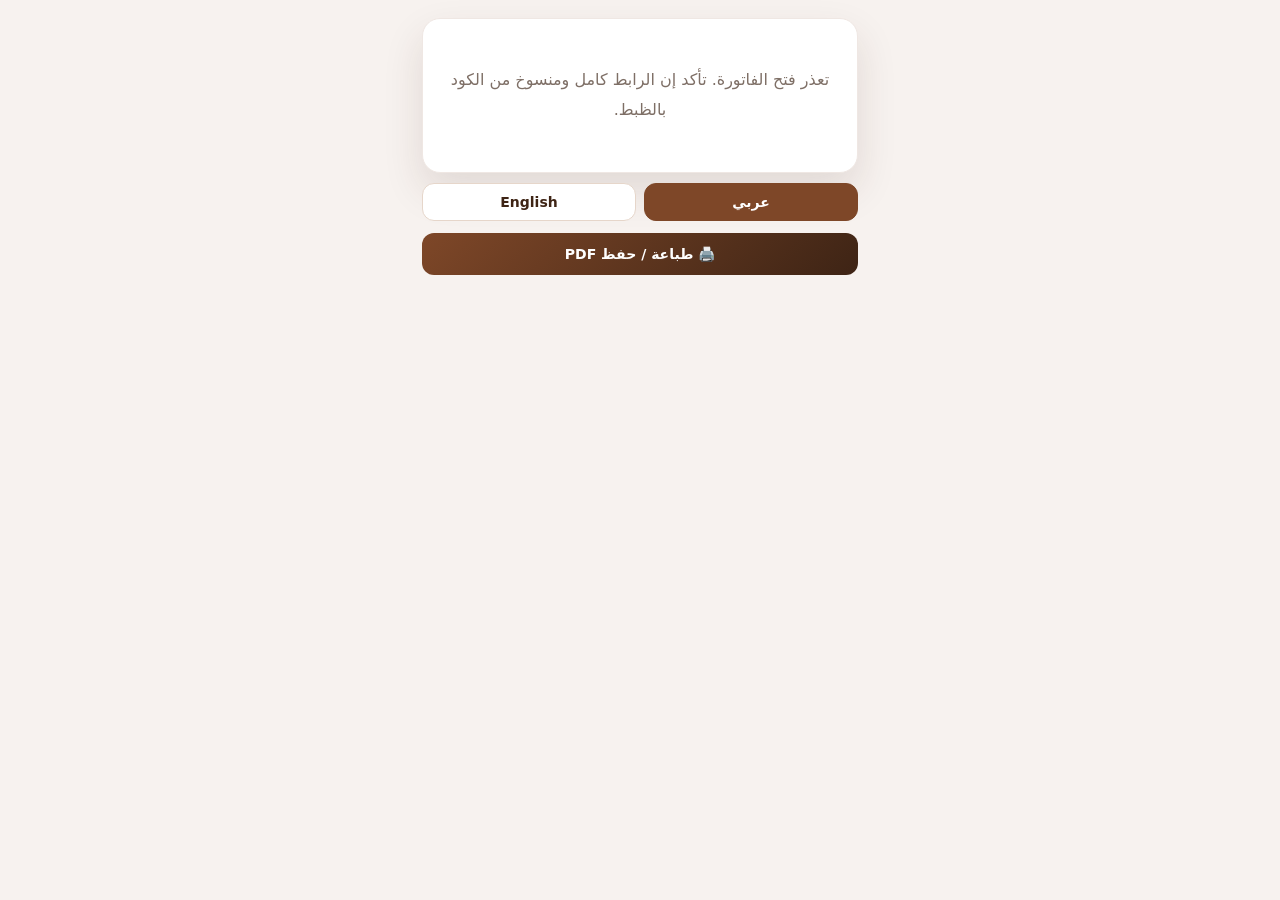
==== invoice.html @ 80d92b4e "Add files via upload" ====
<!doctype html>
<html lang="ar" dir="rtl">
<head>
<meta charset="utf-8">
<meta name="viewport" content="width=device-width,initial-scale=1">
<meta name="robots" content="noindex">
<title>فاتورة</title>
<style>
*{box-sizing:border-box}
html,body{margin:0;background:#F7F2EF;font-family:system-ui,-apple-system,'Segoe UI',Tahoma,Arial,sans-serif;color:#37251A}
.wrap{max-width:460px;margin:18px auto;padding:0 12px}
.paper{background:#fff;border:1px solid #EFE7E3;border-radius:18px;padding:16px;box-shadow:0 18px 40px rgba(62,36,21,.12)}
.inv-top{background:linear-gradient(135deg,#3E2415 0%,#7E4728 100%);color:#fff;border-radius:14px;padding:18px 14px;text-align:center}
.inv-shop{font-size:22px;font-weight:900}
.inv-sub{font-size:12px;opacity:.92;margin-top:3px}
.inv-tax{display:flex;justify-content:center;gap:10px;flex-wrap:wrap;font-size:11.5px;color:#725B4E;padding:10px 0 2px}
.inv-tax span{background:#F9F5F3;border:1px solid #EFE7E3;border-radius:999px;padding:3px 10px}
.inv-meta{display:grid;grid-template-columns:repeat(3,1fr);gap:8px;margin:12px 0 14px}
.inv-meta>div{background:#F9F5F3;border:1px solid #EFE7E3;border-radius:12px;padding:8px 6px;text-align:center}
.inv-meta small{display:block;color:#7E6F66;font-size:11px;margin-bottom:2px}
.inv-meta b{font-size:12.5px;word-break:break-word}
.inv-tbl{width:100%;border-collapse:separate;border-spacing:0;font-size:13px;border:1px solid #EFE7E3;border-radius:12px;overflow:hidden}
.inv-tbl th{background:#3E2415;color:#fff;padding:9px 6px;font-weight:800;text-align:center}
.inv-tbl td{padding:9px 6px;text-align:center;border-top:1px solid #F6F1EE}
.inv-tbl tr.alt td{background:#FCF9F8}
.inv-tbl .nm{text-align:start;padding-inline-start:12px}
.inv-tbl td.tot{font-weight:800;color:#3E2415}
.inv-sum{display:flex;justify-content:space-between;align-items:center;gap:12px;margin-top:12px;flex-wrap:wrap}
.inv-note{font-size:12px;color:#7E6F66;flex:1;min-width:140px}
.inv-total{background:linear-gradient(135deg,#3E2415 0%,#7E4728 100%);color:#fff;border-radius:12px;padding:10px 16px;display:flex;gap:14px;align-items:center}
.inv-total span{font-size:13px;opacity:.9}
.inv-total b{font-size:17px}
.inv-foot{text-align:center;color:#7E6F66;font-size:12px;margin-top:16px;padding-top:10px;border-top:1px dashed #E2D6CF}
.actions{display:flex;gap:8px;margin:12px 0 0}
.actions button{flex:1;border:0;border-radius:12px;padding:13px 8px;font:inherit;font-weight:800;font-size:14px;cursor:pointer;background:linear-gradient(135deg,#7E4728,#3E2415);color:#fff}
.inv-cust{background:#F9F5F3;border:1px solid #EFE7E3;border-radius:12px;padding:8px 10px;margin:0 0 12px;font-size:12.5px;text-align:center}
.msg{text-align:center;padding:30px 10px;color:#7E6F66;line-height:1.9}
.langbar{display:flex;gap:8px;margin:10px 0 0}
.langbar button{flex:1;border:1px solid #E6D6CA;background:#fff;color:#3E2415;border-radius:12px;padding:10px 8px;font:inherit;font-weight:800;font-size:14px;cursor:pointer}
.langbar button.on{background:#7E4728;color:#fff;border-color:#7E4728}
@media print{
  @page{size:80mm auto;margin:3mm}
  body{background:#fff}
  .wrap{max-width:none;margin:0;padding:0}
  .paper{border:0;box-shadow:none;padding:0;border-radius:0}
  .actions,.langbar{display:none!important}
  .inv{font-size:10.5px;color:#000}
  .inv-top{background:none!important;color:#000!important;border:1px solid #000!important;border-radius:0!important;padding:8px 6px!important}
  .inv-shop{font-size:15px!important}
  .inv-sub{opacity:1!important}
  .inv-tax span,.inv-meta>div{background:none!important;border:1px solid #000!important;border-radius:0!important;color:#000!important}
  .inv-meta{grid-template-columns:1fr 1fr 1fr!important;gap:3px!important;margin:6px 0!important}
  .inv-meta small{color:#000!important;font-size:9px!important}
  .inv-meta b{font-size:10px!important}
  .inv-tbl{border:0!important;border-radius:0!important;font-size:10px!important}
  .inv-tbl th{background:none!important;color:#000!important;border-bottom:1px solid #000!important;padding:4px 2px!important}
  .inv-tbl td{padding:4px 2px!important;border-top:1px dashed #000!important;color:#000!important}
  .inv-tbl tr.alt td{background:none!important}
  .inv-tbl td.tot{color:#000!important}
  .inv-sum{flex-direction:column!important;align-items:stretch!important;gap:6px!important}
  .inv-total{background:none!important;color:#000!important;border:1px solid #000!important;border-radius:0!important;justify-content:space-between!important;padding:6px!important}
  .inv-total span,.inv-total b{color:#000!important;opacity:1!important}
  .inv-foot{border-top:1px dashed #000!important;color:#000!important}
  .inv-cust{border:1px solid #000!important;background:none!important;border-radius:0!important;color:#000!important;font-size:10px!important;padding:4px!important}
  .inv-tbl,.inv-meta,.inv-total,.inv-tax{break-inside:avoid}
}
</style>
</head>
<body>
<div class="wrap">
  <div class="paper" id="paper"><div class="msg">جارٍ تحميل الفاتورة…</div></div>
  <div class="langbar" id="langBar"><button type="button" data-l="ar">عربي</button><button type="button" data-l="en">English</button></div><div class="actions"><button type="button" id="printBtn">🖨️ طباعة / حفظ PDF</button></div>
</div>
<script>
(function(){
  var T={
    ar:{no:'رقم الفاتورة',date:'التاريخ',by:'البائع',cust:'العميل',phone:'التليفون',item:'الصنف',qty:'الكمية',price:'السعر',total:'الإجمالي',cur:'ج.م',note:'ملاحظة',cr:'السجل التجاري',tax:'البطاقة الضريبية',thanks:'شكراً لزيارتكم',print:'🖨️ طباعة / حفظ PDF',err:'تعذر فتح الفاتورة. تأكد إن الرابط كامل ومنسوخ من الكود بالظبط.',dir:'rtl'},
    en:{no:'Invoice No.',date:'Date',by:'Cashier',cust:'Customer',phone:'Phone',item:'Item',qty:'Qty',price:'Price',total:'Total',cur:'EGP',note:'Note',cr:'Commercial Reg.',tax:'Tax Card',thanks:'Thank you for your visit',print:'🖨️ Print / Save PDF',err:'Invoice could not be opened. Make sure the link is complete.',dir:'ltr'}
  };
  var AR_THANKS='شكراً لزيارتكم';
  function esc(x){ return String(x==null?'':x).replace(/[&<>"]/g,function(c){return {'&':'&amp;','<':'&lt;','>':'&gt;','"':'&quot;'}[c]}) }
  function money(v){ return (Math.round((Number(v)||0)*100)/100).toFixed(2) }
  function decode(b64u){
    var s=b64u.replace(/-/g,'+').replace(/_/g,'/');
    while(s.length%4)s+='=';
    var bin=atob(s), bytes=new Uint8Array(bin.length);
    for(var i=0;i<bin.length;i++)bytes[i]=bin.charCodeAt(i);
    return JSON.parse(new TextDecoder().decode(bytes));
  }
  function render(d,lang){
    var L=T[lang], en=(lang==='en');
    var lines=(d.l||[]), sum=0;
    var rows=lines.map(function(l,i){
      sum+=Number(l[3])||0;
      var name=(en && d.en && d.en.l && d.en.l[i]) ? d.en.l[i] : l[0];
      return '<tr class="'+(i%2?'alt':'')+'"><td class="nm">'+esc(name)+'</td><td>'+esc(l[1])+'</td><td>'+money(l[2])+'</td><td class="tot">'+money(l[3])+'</td></tr>';
    }).join('');
    var total=(d.tt!=null)?Number(d.tt):sum;
    var cname=(en && d.en && d.en.cn) ? d.en.cn : (d.cn||'');
    var cust=(cname||d.cp)?'<div class="inv-cust">'+L.cust+': <b>'+esc(cname||'—')+'</b>'+(d.cp?' &nbsp;·&nbsp; '+L.phone+': <b dir="ltr">'+esc(d.cp)+'</b>':'')+'</div>':'';
    var foot=d.f||''; if(en && foot===AR_THANKS) foot=L.thanks;
    return '<div class="inv">'+
      '<div class="inv-top"><div class="inv-shop">'+esc(d.s)+'</div>'+
        (d.a?'<div class="inv-sub">'+esc(d.a)+'</div>':'')+
        (d.p?'<div class="inv-sub" dir="ltr">'+esc(d.p)+'</div>':'')+'</div>'+
      ((d.c||d.t)?'<div class="inv-tax">'+(d.c?'<span>'+L.cr+': '+esc(d.c)+'</span>':'')+(d.t?'<span>'+L.tax+': '+esc(d.t)+'</span>':'')+'</div>':'')+
      '<div class="inv-meta"><div><small>'+L.no+'</small><b>'+esc(d.n)+'</b></div>'+
        '<div><small>'+L.date+'</small><b dir="ltr">'+esc(d.d||'')+'</b></div>'+
        '<div><small>'+L.by+'</small><b>'+esc(d.b||'')+'</b></div></div>'+
      cust+'<table class="inv-tbl"><thead><tr><th class="nm">'+L.item+'</th><th>'+L.qty+'</th><th>'+L.price+'</th><th>'+L.total+'</th></tr></thead><tbody>'+rows+'</tbody></table>'+
      '<div class="inv-sum"><div class="inv-note">'+(d.o&&d.o!==(d.cn||'')?L.note+': '+esc(d.o):'')+'</div>'+
        '<div class="inv-total"><span>'+L.total+'</span><b>'+money(total)+' '+L.cur+'</b></div></div>'+
      (foot?'<div class="inv-foot">'+esc(foot)+'</div>':'')+
      '</div>';
  }
  var paper=document.getElementById('paper'), printBtn=document.getElementById('printBtn');
  var langBar=document.getElementById('langBar');
  var data=null;
  try{
    var h=location.hash.replace(/^#/,'');
    if(!h)throw new Error('no data');
    data=decode(h);
    if(!data||data.v!==1)throw new Error('bad');
  }catch(e){ data=null; }

  function show(lang){
    document.documentElement.lang=(lang==='en')?'en':'ar';
    document.documentElement.dir=T[lang].dir;
    if(!data){ paper.innerHTML='<div class="msg">'+T[lang].err+'</div>'; }
    else { paper.innerHTML=render(data,lang); document.title=(lang==='en'?'Invoice ':'فاتورة ')+data.n; }
    printBtn.textContent=T[lang].print;
    langBar.querySelectorAll('button').forEach(function(b){ b.classList.toggle('on', b.getAttribute('data-l')===lang); });
  }

  var initial=(new URLSearchParams(location.search).get('lang')==='en')?'en':'ar';
  show(initial);

  langBar.addEventListener('click',function(e){
    var b=e.target.closest&&e.target.closest('button[data-l]'); if(!b) return;
    var l=b.getAttribute('data-l');
    show(l);
    try{ var u=new URL(location.href); u.searchParams.set('lang',l); history.replaceState(null,'',u.toString()); }catch(err){}
  });
  printBtn.addEventListener('click',function(){ window.print() });
})();
</script>
</body>
</html>
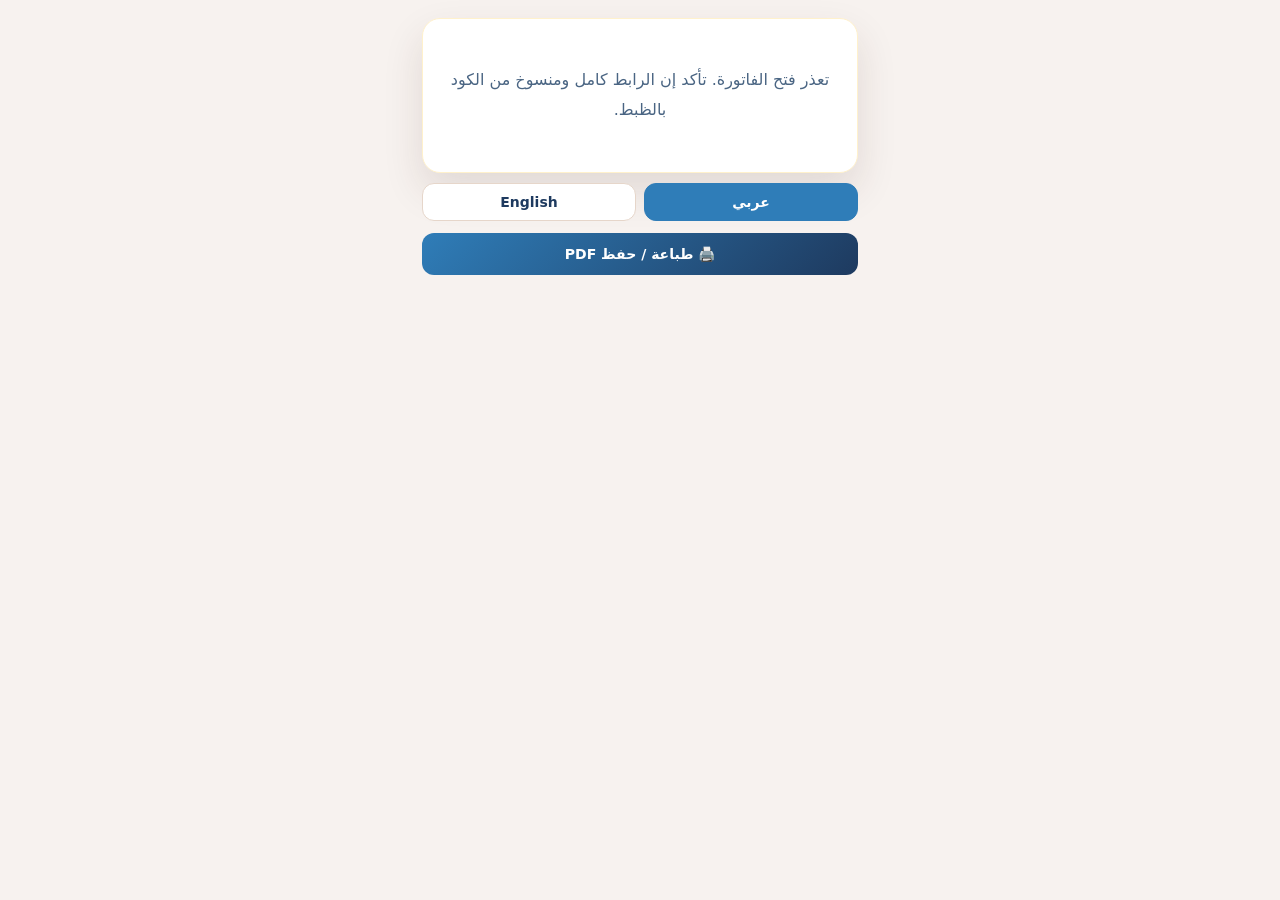
==== commit 46ad6630: "Add files via upload" ====
--- a/invoice.html
+++ b/invoice.html
@@ -7,61 +7,61 @@
 <title>فاتورة</title>
 <style>
 *{box-sizing:border-box}
-html,body{margin:0;background:#F7F2EF;font-family:system-ui,-apple-system,'Segoe UI',Tahoma,Arial,sans-serif;color:#37251A}
+html,body{margin:0;background:#F7F2EF;font-family:system-ui,-apple-system,'Segoe UI',Tahoma,Arial,sans-serif;color:#1E3A5F}
 .wrap{max-width:460px;margin:18px auto;padding:0 12px}
-.paper{background:#fff;border:1px solid #EFE7E3;border-radius:18px;padding:16px;box-shadow:0 18px 40px rgba(62,36,21,.12)}
-.inv-top{background:linear-gradient(135deg,#3E2415 0%,#7E4728 100%);color:#fff;border-radius:14px;padding:18px 14px;text-align:center}
+.paper{background:#fff;border:1px solid #FFF1CC;border-radius:18px;padding:16px;box-shadow:0 18px 40px rgba(62,36,21,.12)}
+.inv-top{background:linear-gradient(135deg,#1E3A5F 0%,#2F7DB8 100%);color:#fff;border-radius:14px;padding:18px 14px;text-align:center}
 .inv-shop{font-size:22px;font-weight:900}
 .inv-sub{font-size:12px;opacity:.92;margin-top:3px}
-.inv-tax{display:flex;justify-content:center;gap:10px;flex-wrap:wrap;font-size:11.5px;color:#725B4E;padding:10px 0 2px}
-.inv-tax span{background:#F9F5F3;border:1px solid #EFE7E3;border-radius:999px;padding:3px 10px}
+.inv-tax{display:flex;justify-content:center;gap:10px;flex-wrap:wrap;font-size:11.5px;color:#4A6583;padding:10px 0 2px}
+.inv-tax span{background:#FFFDF6;border:1px solid #FFF1CC;border-radius:999px;padding:3px 10px}
 .inv-meta{display:grid;grid-template-columns:repeat(3,1fr);gap:8px;margin:12px 0 14px}
-.inv-meta>div{background:#F9F5F3;border:1px solid #EFE7E3;border-radius:12px;padding:8px 6px;text-align:center}
-.inv-meta small{display:block;color:#7E6F66;font-size:11px;margin-bottom:2px}
+.inv-meta>div{background:#FFFDF6;border:1px solid #FFF1CC;border-radius:12px;padding:8px 6px;text-align:center}
+.inv-meta small{display:block;color:#4A6583;font-size:11px;margin-bottom:2px}
 .inv-meta b{font-size:12.5px;word-break:break-word}
-.inv-tbl{width:100%;border-collapse:separate;border-spacing:0;font-size:13px;border:1px solid #EFE7E3;border-radius:12px;overflow:hidden}
-.inv-tbl th{background:#3E2415;color:#fff;padding:9px 6px;font-weight:800;text-align:center}
+.inv-tbl{width:100%;border-collapse:separate;border-spacing:0;font-size:13px;border:1px solid #FFF1CC;border-radius:12px;overflow:hidden}
+.inv-tbl th{background:#1E3A5F;color:#fff;padding:9px 6px;font-weight:800;text-align:center}
 .inv-tbl td{padding:9px 6px;text-align:center;border-top:1px solid #F6F1EE}
 .inv-tbl tr.alt td{background:#FCF9F8}
 .inv-tbl .nm{text-align:start;padding-inline-start:12px}
-.inv-tbl td.tot{font-weight:800;color:#3E2415}
+.inv-tbl td.tot{font-weight:800;color:#1E3A5F}
 .inv-sum{display:flex;justify-content:space-between;align-items:center;gap:12px;margin-top:12px;flex-wrap:wrap}
-.inv-note{font-size:12px;color:#7E6F66;flex:1;min-width:140px}
-.inv-total{background:linear-gradient(135deg,#3E2415 0%,#7E4728 100%);color:#fff;border-radius:12px;padding:10px 16px;display:flex;gap:14px;align-items:center}
+.inv-note{font-size:12px;color:#4A6583;flex:1;min-width:140px}
+.inv-total{background:linear-gradient(135deg,#1E3A5F 0%,#2F7DB8 100%);color:#fff;border-radius:12px;padding:10px 16px;display:flex;gap:14px;align-items:center}
 .inv-total span{font-size:13px;opacity:.9}
 .inv-total b{font-size:17px}
-.inv-foot{text-align:center;color:#7E6F66;font-size:12px;margin-top:16px;padding-top:10px;border-top:1px dashed #E2D6CF}
+.inv-foot{text-align:center;color:#4A6583;font-size:12px;margin-top:16px;padding-top:10px;border-top:1px dashed #E2D6CF}
 .actions{display:flex;gap:8px;margin:12px 0 0}
-.actions button{flex:1;border:0;border-radius:12px;padding:13px 8px;font:inherit;font-weight:800;font-size:14px;cursor:pointer;background:linear-gradient(135deg,#7E4728,#3E2415);color:#fff}
-.inv-cust{background:#F9F5F3;border:1px solid #EFE7E3;border-radius:12px;padding:8px 10px;margin:0 0 12px;font-size:12.5px;text-align:center}
-.msg{text-align:center;padding:30px 10px;color:#7E6F66;line-height:1.9}
+.actions button{flex:1;border:0;border-radius:12px;padding:13px 8px;font:inherit;font-weight:800;font-size:14px;cursor:pointer;background:linear-gradient(135deg,#2F7DB8,#1E3A5F);color:#fff}
+.inv-cust{background:#FFFDF6;border:1px solid #FFF1CC;border-radius:12px;padding:8px 10px;margin:0 0 12px;font-size:12.5px;text-align:center}
+.msg{text-align:center;padding:30px 10px;color:#4A6583;line-height:1.9}
 .langbar{display:flex;gap:8px;margin:10px 0 0}
-.langbar button{flex:1;border:1px solid #E6D6CA;background:#fff;color:#3E2415;border-radius:12px;padding:10px 8px;font:inherit;font-weight:800;font-size:14px;cursor:pointer}
-.langbar button.on{background:#7E4728;color:#fff;border-color:#7E4728}
+.langbar button{flex:1;border:1px solid #E6D6CA;background:#fff;color:#1E3A5F;border-radius:12px;padding:10px 8px;font:inherit;font-weight:800;font-size:14px;cursor:pointer}
+.langbar button.on{background:#2F7DB8;color:#fff;border-color:#2F7DB8}
 @media print{
   @page{size:80mm auto;margin:3mm}
   body{background:#fff}
   .wrap{max-width:none;margin:0;padding:0}
   .paper{border:0;box-shadow:none;padding:0;border-radius:0}
   .actions,.langbar{display:none!important}
-  .inv{font-size:10.5px;color:#000}
-  .inv-top{background:none!important;color:#000!important;border:1px solid #000!important;border-radius:0!important;padding:8px 6px!important}
+  .inv{font-size:10.5px;color:#1E3A5F}
+  .inv-top{background:none!important;color:#1E3A5F!important;border:1px solid #F0D9A3!important;border-radius:0!important;padding:8px 6px!important}
   .inv-shop{font-size:15px!important}
   .inv-sub{opacity:1!important}
-  .inv-tax span,.inv-meta>div{background:none!important;border:1px solid #000!important;border-radius:0!important;color:#000!important}
+  .inv-tax span,.inv-meta>div{background:none!important;border:1px solid #F0D9A3!important;border-radius:0!important;color:#1E3A5F!important}
   .inv-meta{grid-template-columns:1fr 1fr 1fr!important;gap:3px!important;margin:6px 0!important}
-  .inv-meta small{color:#000!important;font-size:9px!important}
+  .inv-meta small{color:#1E3A5F!important;font-size:9px!important}
   .inv-meta b{font-size:10px!important}
   .inv-tbl{border:0!important;border-radius:0!important;font-size:10px!important}
-  .inv-tbl th{background:none!important;color:#000!important;border-bottom:1px solid #000!important;padding:4px 2px!important}
-  .inv-tbl td{padding:4px 2px!important;border-top:1px dashed #000!important;color:#000!important}
+  .inv-tbl th{background:none!important;color:#1E3A5F!important;border-bottom:1px solid #F0D9A3!important;padding:4px 2px!important}
+  .inv-tbl td{padding:4px 2px!important;border-top:1px dashed #F0D9A3!important;color:#1E3A5F!important}
   .inv-tbl tr.alt td{background:none!important}
-  .inv-tbl td.tot{color:#000!important}
+  .inv-tbl td.tot{color:#1E3A5F!important}
   .inv-sum{flex-direction:column!important;align-items:stretch!important;gap:6px!important}
-  .inv-total{background:none!important;color:#000!important;border:1px solid #000!important;border-radius:0!important;justify-content:space-between!important;padding:6px!important}
-  .inv-total span,.inv-total b{color:#000!important;opacity:1!important}
-  .inv-foot{border-top:1px dashed #000!important;color:#000!important}
-  .inv-cust{border:1px solid #000!important;background:none!important;border-radius:0!important;color:#000!important;font-size:10px!important;padding:4px!important}
+  .inv-total{background:none!important;color:#1E3A5F!important;border:1px solid #F0D9A3!important;border-radius:0!important;justify-content:space-between!important;padding:6px!important}
+  .inv-total span,.inv-total b{color:#1E3A5F!important;opacity:1!important}
+  .inv-foot{border-top:1px dashed #F0D9A3!important;color:#1E3A5F!important}
+  .inv-cust{border:1px solid #F0D9A3!important;background:none!important;border-radius:0!important;color:#1E3A5F!important;font-size:10px!important;padding:4px!important}
   .inv-tbl,.inv-meta,.inv-total,.inv-tax{break-inside:avoid}
 }
 </style>
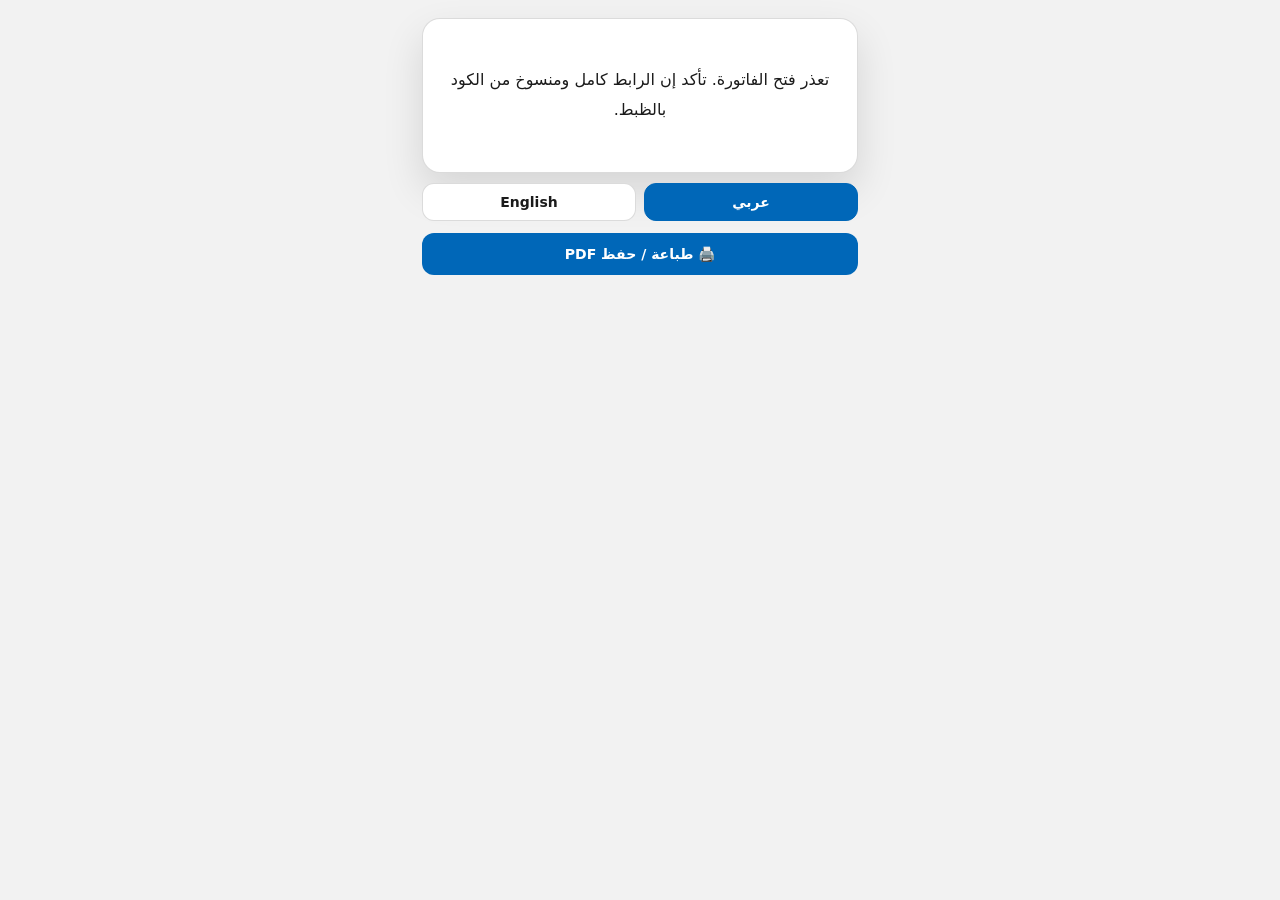
==== commit f0b4d5a3: "Add files via upload" ====
--- a/invoice.html
+++ b/invoice.html
@@ -7,61 +7,61 @@
 <title>فاتورة</title>
 <style>
 *{box-sizing:border-box}
-html,body{margin:0;background:#F7F2EF;font-family:system-ui,-apple-system,'Segoe UI',Tahoma,Arial,sans-serif;color:#1E3A5F}
+html,body{margin:0;background:#F2F2F2;font-family:system-ui,-apple-system,'Segoe UI',Tahoma,Arial,sans-serif;color:#1B1B1B}
 .wrap{max-width:460px;margin:18px auto;padding:0 12px}
-.paper{background:#fff;border:1px solid #FFF1CC;border-radius:18px;padding:16px;box-shadow:0 18px 40px rgba(62,36,21,.12)}
-.inv-top{background:linear-gradient(135deg,#1E3A5F 0%,#2F7DB8 100%);color:#fff;border-radius:14px;padding:18px 14px;text-align:center}
+.paper{background:#fff;border:1px solid rgba(0,0,0,.14);border-radius:18px;padding:16px;box-shadow:0 18px 40px rgba(0,0,0,.12)}
+.inv-top{background:linear-gradient(135deg,#0067B8 0%,#0067B8 100%);color:#fff;border-radius:14px;padding:18px 14px;text-align:center}
 .inv-shop{font-size:22px;font-weight:900}
 .inv-sub{font-size:12px;opacity:.92;margin-top:3px}
-.inv-tax{display:flex;justify-content:center;gap:10px;flex-wrap:wrap;font-size:11.5px;color:#4A6583;padding:10px 0 2px}
-.inv-tax span{background:#FFFDF6;border:1px solid #FFF1CC;border-radius:999px;padding:3px 10px}
+.inv-tax{display:flex;justify-content:center;gap:10px;flex-wrap:wrap;font-size:11.5px;color:#1B1B1B;padding:10px 0 2px}
+.inv-tax span{background:#FFFFFF;border:1px solid rgba(0,0,0,.14);border-radius:999px;padding:3px 10px}
 .inv-meta{display:grid;grid-template-columns:repeat(3,1fr);gap:8px;margin:12px 0 14px}
-.inv-meta>div{background:#FFFDF6;border:1px solid #FFF1CC;border-radius:12px;padding:8px 6px;text-align:center}
-.inv-meta small{display:block;color:#4A6583;font-size:11px;margin-bottom:2px}
+.inv-meta>div{background:#FFFFFF;border:1px solid rgba(0,0,0,.14);border-radius:12px;padding:8px 6px;text-align:center}
+.inv-meta small{display:block;color:#1B1B1B;font-size:11px;margin-bottom:2px}
 .inv-meta b{font-size:12.5px;word-break:break-word}
-.inv-tbl{width:100%;border-collapse:separate;border-spacing:0;font-size:13px;border:1px solid #FFF1CC;border-radius:12px;overflow:hidden}
-.inv-tbl th{background:#1E3A5F;color:#fff;padding:9px 6px;font-weight:800;text-align:center}
-.inv-tbl td{padding:9px 6px;text-align:center;border-top:1px solid #F6F1EE}
-.inv-tbl tr.alt td{background:#FCF9F8}
+.inv-tbl{width:100%;border-collapse:separate;border-spacing:0;font-size:13px;border:1px solid rgba(0,0,0,.14);border-radius:12px;overflow:hidden}
+.inv-tbl th{background:#0067B8;color:#fff;padding:9px 6px;font-weight:800;text-align:center}
+.inv-tbl td{padding:9px 6px;text-align:center;border-top:1px solid #D6D6D6}
+.inv-tbl tr.alt td{background:#FFFFFF}
 .inv-tbl .nm{text-align:start;padding-inline-start:12px}
-.inv-tbl td.tot{font-weight:800;color:#1E3A5F}
+.inv-tbl td.tot{font-weight:800;color:#1B1B1B}
 .inv-sum{display:flex;justify-content:space-between;align-items:center;gap:12px;margin-top:12px;flex-wrap:wrap}
-.inv-note{font-size:12px;color:#4A6583;flex:1;min-width:140px}
-.inv-total{background:linear-gradient(135deg,#1E3A5F 0%,#2F7DB8 100%);color:#fff;border-radius:12px;padding:10px 16px;display:flex;gap:14px;align-items:center}
+.inv-note{font-size:12px;color:#1B1B1B;flex:1;min-width:140px}
+.inv-total{background:linear-gradient(135deg,#0067B8 0%,#0067B8 100%);color:#fff;border-radius:12px;padding:10px 16px;display:flex;gap:14px;align-items:center}
 .inv-total span{font-size:13px;opacity:.9}
 .inv-total b{font-size:17px}
-.inv-foot{text-align:center;color:#4A6583;font-size:12px;margin-top:16px;padding-top:10px;border-top:1px dashed #E2D6CF}
+.inv-foot{text-align:center;color:#1B1B1B;font-size:12px;margin-top:16px;padding-top:10px;border-top:1px dashed rgba(0,0,0,.14)}
 .actions{display:flex;gap:8px;margin:12px 0 0}
-.actions button{flex:1;border:0;border-radius:12px;padding:13px 8px;font:inherit;font-weight:800;font-size:14px;cursor:pointer;background:linear-gradient(135deg,#2F7DB8,#1E3A5F);color:#fff}
-.inv-cust{background:#FFFDF6;border:1px solid #FFF1CC;border-radius:12px;padding:8px 10px;margin:0 0 12px;font-size:12.5px;text-align:center}
-.msg{text-align:center;padding:30px 10px;color:#4A6583;line-height:1.9}
+.actions button{flex:1;border:0;border-radius:12px;padding:13px 8px;font:inherit;font-weight:800;font-size:14px;cursor:pointer;background:linear-gradient(135deg,#0067B8,#0067B8);color:#fff}
+.inv-cust{background:#FFFFFF;border:1px solid rgba(0,0,0,.14);border-radius:12px;padding:8px 10px;margin:0 0 12px;font-size:12.5px;text-align:center}
+.msg{text-align:center;padding:30px 10px;color:#1B1B1B;line-height:1.9}
 .langbar{display:flex;gap:8px;margin:10px 0 0}
-.langbar button{flex:1;border:1px solid #E6D6CA;background:#fff;color:#1E3A5F;border-radius:12px;padding:10px 8px;font:inherit;font-weight:800;font-size:14px;cursor:pointer}
-.langbar button.on{background:#2F7DB8;color:#fff;border-color:#2F7DB8}
+.langbar button{flex:1;border:1px solid rgba(0,0,0,.14);background:#fff;color:#1B1B1B;border-radius:12px;padding:10px 8px;font:inherit;font-weight:800;font-size:14px;cursor:pointer}
+.langbar button.on{background:#0067B8;color:#fff;border-color:#0067B8}
 @media print{
   @page{size:80mm auto;margin:3mm}
   body{background:#fff}
   .wrap{max-width:none;margin:0;padding:0}
   .paper{border:0;box-shadow:none;padding:0;border-radius:0}
   .actions,.langbar{display:none!important}
-  .inv{font-size:10.5px;color:#1E3A5F}
-  .inv-top{background:none!important;color:#1E3A5F!important;border:1px solid #F0D9A3!important;border-radius:0!important;padding:8px 6px!important}
+  .inv{font-size:10.5px;color:#1B1B1B}
+  .inv-top{background:none!important;color:#1B1B1B!important;border:1px solid #D6D6D6!important;border-radius:0!important;padding:8px 6px!important}
   .inv-shop{font-size:15px!important}
   .inv-sub{opacity:1!important}
-  .inv-tax span,.inv-meta>div{background:none!important;border:1px solid #F0D9A3!important;border-radius:0!important;color:#1E3A5F!important}
+  .inv-tax span,.inv-meta>div{background:none!important;border:1px solid #D6D6D6!important;border-radius:0!important;color:#1B1B1B!important}
   .inv-meta{grid-template-columns:1fr 1fr 1fr!important;gap:3px!important;margin:6px 0!important}
-  .inv-meta small{color:#1E3A5F!important;font-size:9px!important}
+  .inv-meta small{color:#1B1B1B!important;font-size:9px!important}
   .inv-meta b{font-size:10px!important}
   .inv-tbl{border:0!important;border-radius:0!important;font-size:10px!important}
-  .inv-tbl th{background:none!important;color:#1E3A5F!important;border-bottom:1px solid #F0D9A3!important;padding:4px 2px!important}
-  .inv-tbl td{padding:4px 2px!important;border-top:1px dashed #F0D9A3!important;color:#1E3A5F!important}
+  .inv-tbl th{background:none!important;color:#1B1B1B!important;border-bottom:1px solid #D6D6D6!important;padding:4px 2px!important}
+  .inv-tbl td{padding:4px 2px!important;border-top:1px dashed #D6D6D6!important;color:#1B1B1B!important}
   .inv-tbl tr.alt td{background:none!important}
-  .inv-tbl td.tot{color:#1E3A5F!important}
+  .inv-tbl td.tot{color:#1B1B1B!important}
   .inv-sum{flex-direction:column!important;align-items:stretch!important;gap:6px!important}
-  .inv-total{background:none!important;color:#1E3A5F!important;border:1px solid #F0D9A3!important;border-radius:0!important;justify-content:space-between!important;padding:6px!important}
-  .inv-total span,.inv-total b{color:#1E3A5F!important;opacity:1!important}
-  .inv-foot{border-top:1px dashed #F0D9A3!important;color:#1E3A5F!important}
-  .inv-cust{border:1px solid #F0D9A3!important;background:none!important;border-radius:0!important;color:#1E3A5F!important;font-size:10px!important;padding:4px!important}
+  .inv-total{background:none!important;color:#1B1B1B!important;border:1px solid #D6D6D6!important;border-radius:0!important;justify-content:space-between!important;padding:6px!important}
+  .inv-total span,.inv-total b{color:#1B1B1B!important;opacity:1!important}
+  .inv-foot{border-top:1px dashed #D6D6D6!important;color:#1B1B1B!important}
+  .inv-cust{border:1px solid #D6D6D6!important;background:none!important;border-radius:0!important;color:#1B1B1B!important;font-size:10px!important;padding:4px!important}
   .inv-tbl,.inv-meta,.inv-total,.inv-tax{break-inside:avoid}
 }
 </style>
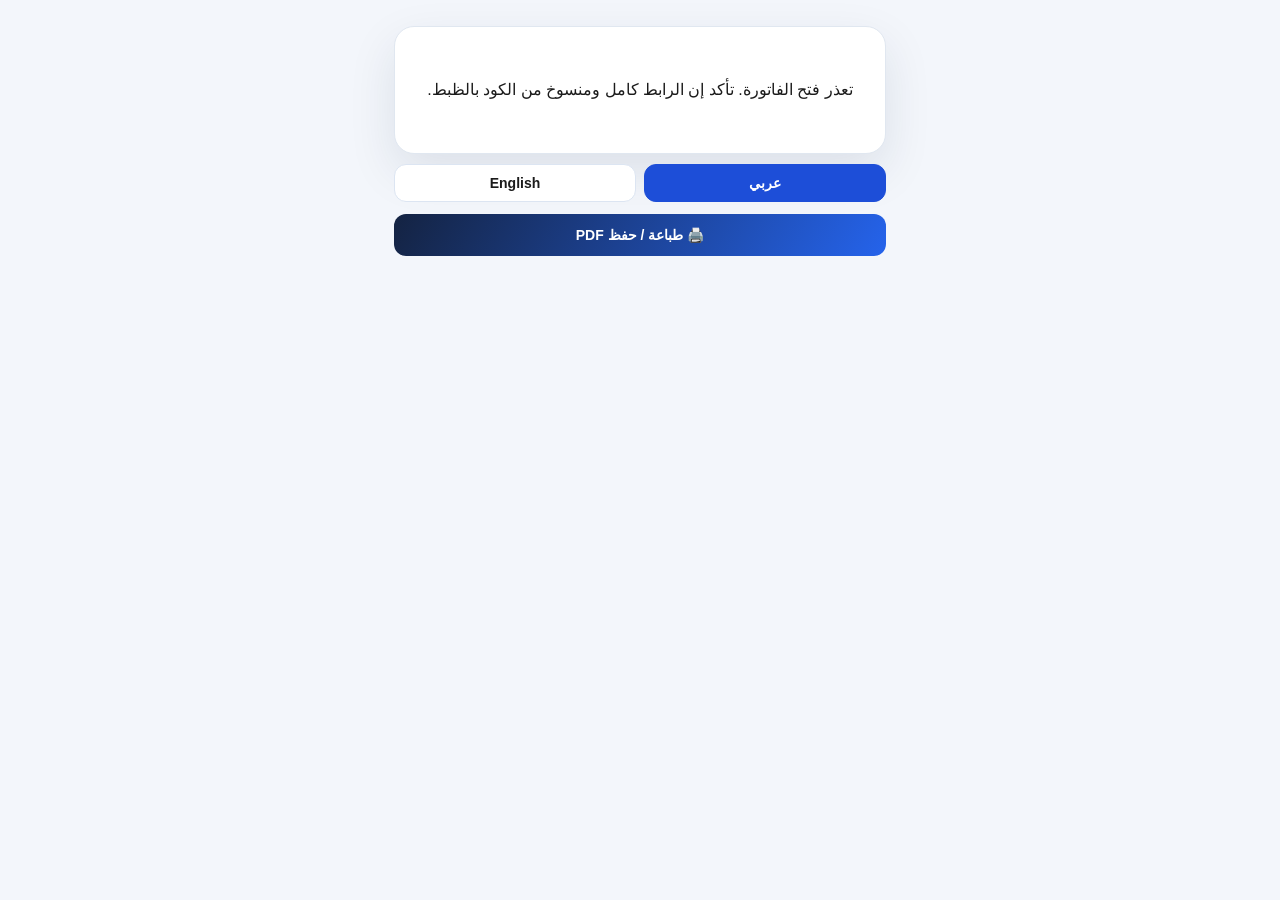
==== commit 741f3645: "Add files via upload" ====
--- a/invoice.html
+++ b/invoice.html
@@ -2,9 +2,10 @@
 <html lang="ar" dir="rtl">
 <head>
 <meta charset="utf-8">
-<meta name="viewport" content="width=device-width,initial-scale=1">
+<meta name="viewport" content="width=device-width,initial-scale=1,viewport-fit=cover">
 <meta name="robots" content="noindex">
-<title>فاتورة</title>
+<meta name="theme-color" content="#142342">
+<title>RMY PRO | فاتورة</title>
 <style>
 *{box-sizing:border-box}
 html,body{margin:0;background:#F2F2F2;font-family:system-ui,-apple-system,'Segoe UI',Tahoma,Arial,sans-serif;color:#1B1B1B}
@@ -64,6 +65,25 @@
   .inv-cust{border:1px solid #D6D6D6!important;background:none!important;border-radius:0!important;color:#1B1B1B!important;font-size:10px!important;padding:4px!important}
   .inv-tbl,.inv-meta,.inv-total,.inv-tax{break-inside:avoid}
 }
+
+/* RMY PRO premium invoice layer */
+html,body{font-family:'Cairo','Segoe UI',Tahoma,Arial,sans-serif;background:#F3F6FB;color:#17243A}
+.wrap{max-width:520px;margin:26px auto;padding:0 14px}
+.paper{border:1px solid #E0E7F0;border-radius:20px;padding:18px;background:#fff;box-shadow:0 18px 48px rgba(20,35,66,.10)}
+.inv-top{background:linear-gradient(120deg,#142342,#2563EB)!important;border-radius:16px;padding:20px 14px}
+.inv-tax span,.inv-meta>div,.inv-cust{border-color:#E2E8F0;background:#F8FAFD;color:#24334B}
+.inv-meta small,.inv-note,.inv-foot{color:#68758A}
+.inv-tbl{border-color:#E2E8F0;border-radius:13px}
+.inv-tbl th{background:#EEF3FB;color:#1B3561;border-bottom:1px solid #DCE5F2}
+.inv-tbl td{border-top:1px solid #E8EDF4}
+.inv-tbl tr.alt td{background:#FAFBFE}
+.inv-tbl td.tot{color:#142342}
+.inv-total{background:linear-gradient(120deg,#142342,#2563EB);border-radius:13px}
+.actions button{background:linear-gradient(120deg,#142342,#2563EB);border-radius:12px}
+.langbar button{border-color:#DCE5F2;border-radius:12px}
+.langbar button.on{background:#1D4ED8;border-color:#1D4ED8}
+@media(max-width:480px){.wrap{margin:10px auto;padding:0 9px}.paper{padding:12px;border-radius:15px}.inv-meta{gap:5px}.inv-meta>div{padding:7px 4px}}
+
 </style>
 </head>
 <body>
